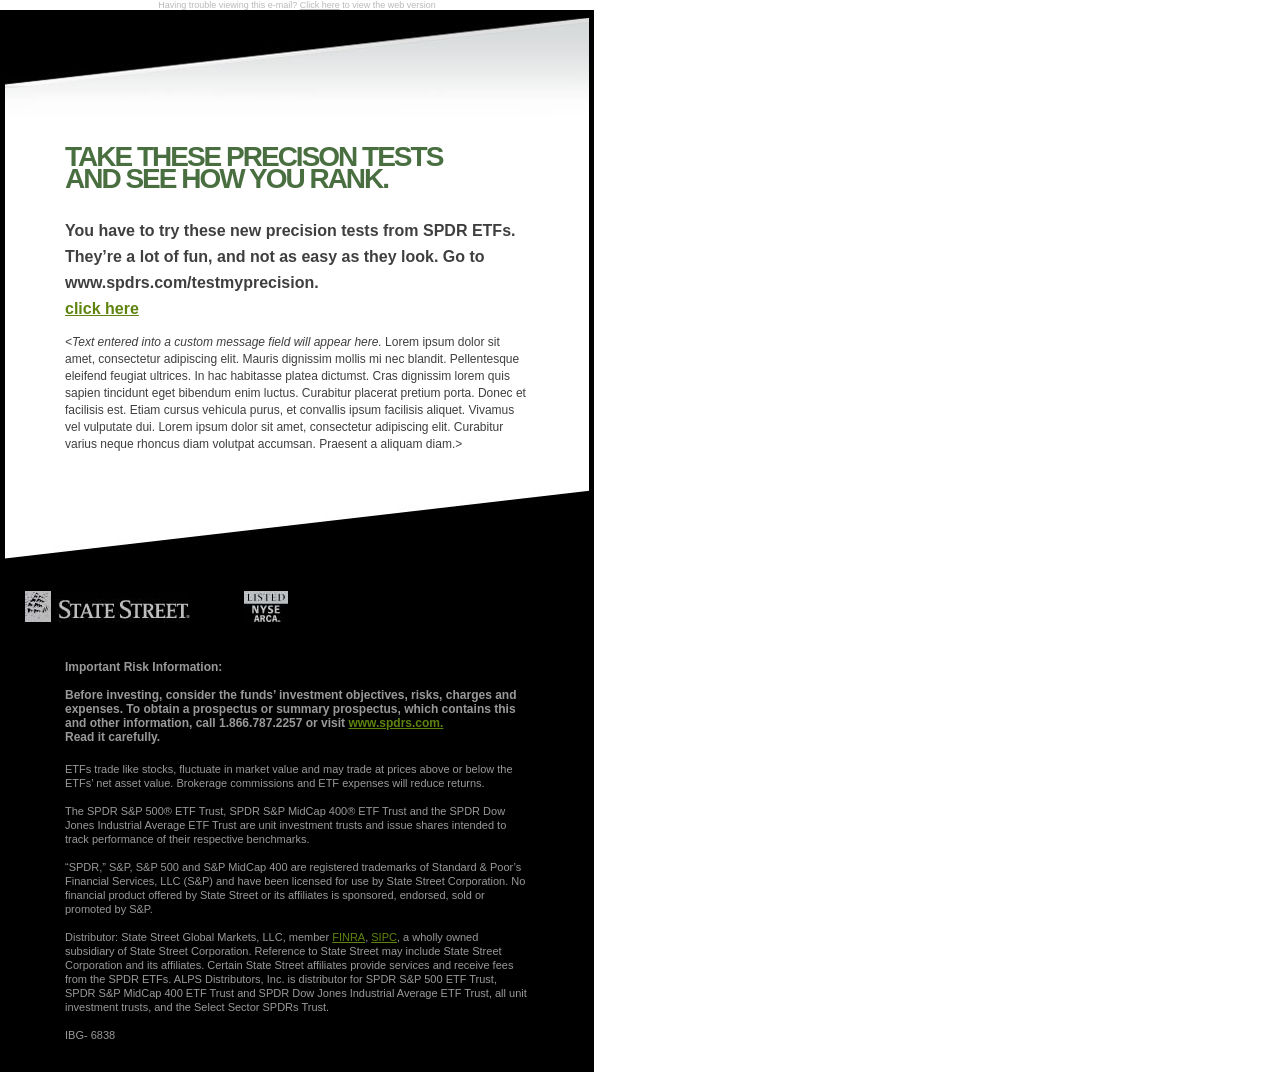
==== Recipients_Email/index.html @ be63fccc "" ====
<!DOCTYPE html PUBLIC "-//W3C//DTD XHTML 1.0 Transitional//EN" "http://www.w3.org/TR/xhtml1/DTD/xhtml1-transitional.dtd">
<html xmlns="http://www.w3.org/1999/xhtml">
<head>
<meta http-equiv="Content-Type" content="text/html; charset=utf-8" />
<title>SPDR-Recipients Email</title>
</head>
<body style="margin:0; padding:0;">
<table cellpadding="0" cellspacing="0" border="0">
  <tr>
    <td align="center" style="font-family:Verdana, Geneva, sans-serif; font-size:9px; color:#b9b9b9;">Having trouble viewing this e-mail? <a href="#" style="color:#b9b9b9;" target="_blank">Click here</a> to view the web version </td>
  </tr>
  <tr>
    <td><table width="584px" cellpadding="0" cellspacing="0" border="0" style="border:5px solid #000000;font-family:Arial, Helvetica, sans-serif;">
        <tr>
          <td colspan="3"><img src="images/upper_part.jpg" alt="Upper Header Image" /></td>
        </tr>
        <tr>
          <td width="60px"></td>
          <td width="464px" style="font-size:16px; color:#3f3f3f; line-height:26px;"><p style="font-size:28px; line-height:22px; font-weight:bold; color:#496f40; letter-spacing:-2px"><b>TAKE THESE PRECISON TESTS<br/>
              AND SEE HOW YOU RANK.</b></p>
            <b>You have to try these new precision tests from SPDR ETFs. They’re a lot of fun, and not as easy as they look. Go to www.spdrs.com/testmyprecision. <br/>
            <a style="color:#5f840e;" href="http://www.spdrs.com/testmyprecision" target="_blank"> click here</a></b>
            <p style="font-size:12px; line-height:17px;"><i>&lt;Text entered into a custom message field will appear here.</i> Lorem ipsum dolor sit amet, consectetur adipiscing elit. Mauris dignissim mollis mi nec blandit. Pellentesque eleifend feugiat ultrices. In hac habitasse platea dictumst. Cras dignissim lorem quis sapien tincidunt eget bibendum enim luctus. Curabitur placerat pretium porta. Donec et facilisis est. Etiam cursus vehicula purus, et convallis ipsum facilisis aliquet. Vivamus vel vulputate dui. Lorem ipsum dolor sit amet, consectetur adipiscing elit. Curabitur varius neque rhoncus diam volutpat accumsan. Praesent a aliquam diam.&gt;</p></td>
          <td width="60px"></td>
        </tr>
        <tr>
          <td colspan="3"><img src="images/lower_part.jpg" alt="Lower Footer Image" /></td>
        </tr>
        <tr bgcolor="#000000" height="80">
          <td colspan="3"><img src="images/state_street.jpg" style="margin-left:20px; margin-right:50px;" alt="State Street Logo"/> <img src="images/nysc.jpg" alt="NYSE Logo"/></td>
        </tr>
        <tr bgcolor="#000000">
          <td width="60px"></td>
          <td width="464px" style="font-size:12px; line-height:14px; color:#999999;"><p><b>Important Risk Information:</b><br/>
              <br/>
              <b>Before investing, consider the funds’ investment objectives, risks, charges and expenses. To obtain a prospectus or summary prospectus, which contains this and other information, call 1.866.787.2257 or visit <a style="color:#5f840e;" target="_blank" href="http://www.spdrs.com">www.spdrs.com.</a> <br/>
              Read it carefully.</b><br/>
              <br/>
            </p>
            <p style="font-size:11px; margin-top:-8px;">ETFs trade like stocks, fluctuate in market value and may trade at prices above or below the ETFs’ net asset value. Brokerage commissions and ETF expenses will reduce returns.<br/>
              <br/>
              The SPDR S&P 500® ETF Trust, SPDR S&P MidCap 400® ETF Trust and the SPDR Dow Jones Industrial Average ETF Trust are unit investment trusts and issue shares intended to track performance of their respective benchmarks.<br/>
              <br/>
              “SPDR,” S&P, S&P 500 and S&P MidCap 400 are registered trademarks of Standard & Poor’s Financial Services, LLC (S&P) and have been licensed for use by State Street Corporation. No financial product offered by State Street or its affiliates is sponsored, endorsed, sold or promoted by S&P. <br/>
              <br/>
              Distributor: State Street Global Markets, LLC, member <a style="color:#5f840e;" target="_blank" href="#">FINRA</a>, <a style="color:#5f840e;" target="_blank" href="#">SIPC</a>, a wholly owned subsidiary of State Street Corporation. Reference to State Street may include State Street Corporation and its affiliates. Certain State Street affiliates provide services and receive fees from the SPDR ETFs. ALPS Distributors, Inc. is distributor for SPDR S&P 500 ETF Trust, SPDR S&P MidCap 400 ETF Trust and SPDR Dow Jones Industrial Average ETF Trust, all unit investment trusts, and the Select Sector SPDRs Trust.<br/>
              <br/>
              IBG- 6838<br/>
              <br/>
            </p></td>
          <td width="60px"></td>
        </tr>
      </table></td>
  </tr>
</table>
</body>
</html>
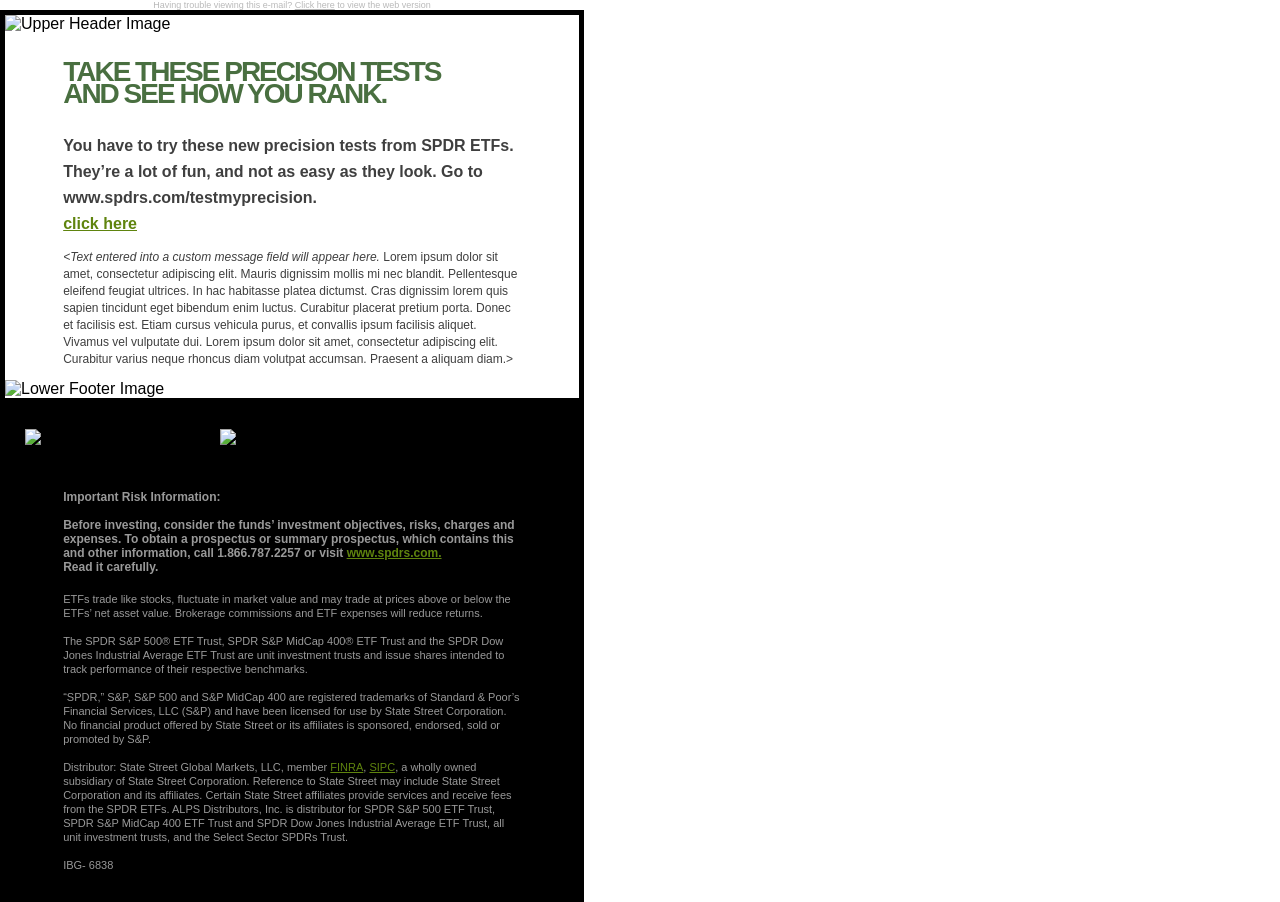
==== commit dab1859e: "" ====
--- a/Recipients_Email/index.html
+++ b/Recipients_Email/index.html
@@ -12,7 +12,7 @@
   <tr>
     <td><table width="584px" cellpadding="0" cellspacing="0" border="0" style="border:5px solid #000000;font-family:Arial, Helvetica, sans-serif;">
         <tr>
-          <td colspan="3"><img src="images/upper_part.jpg" alt="Upper Header Image" /></td>
+          <td colspan="3"><img src="http://spdr.projectshowcase.info/Recipients_Email/images/upper_part.jpg" alt="Upper Header Image" /></td>
         </tr>
         <tr>
           <td width="60px"></td>
@@ -24,10 +24,10 @@
           <td width="60px"></td>
         </tr>
         <tr>
-          <td colspan="3"><img src="images/lower_part.jpg" alt="Lower Footer Image" /></td>
+          <td colspan="3"><img src="http://spdr.projectshowcase.info/Recipients_Email/images/lower_part.jpg" alt="Lower Footer Image" /></td>
         </tr>
         <tr bgcolor="#000000" height="80">
-          <td colspan="3"><img src="images/state_street.jpg" style="margin-left:20px; margin-right:50px;" alt="State Street Logo"/> <img src="images/nysc.jpg" alt="NYSE Logo"/></td>
+          <td colspan="3"><img src="http://spdr.projectshowcase.info/Recipients_Email/images/state_street.jpg" style="margin-left:20px; margin-right:50px;" alt="State Street Logo"/> <img src="http://spdr.projectshowcase.info/Recipients_Email/images/nysc.jpg" alt="NYSE Logo"/></td>
         </tr>
         <tr bgcolor="#000000">
           <td width="60px"></td>
